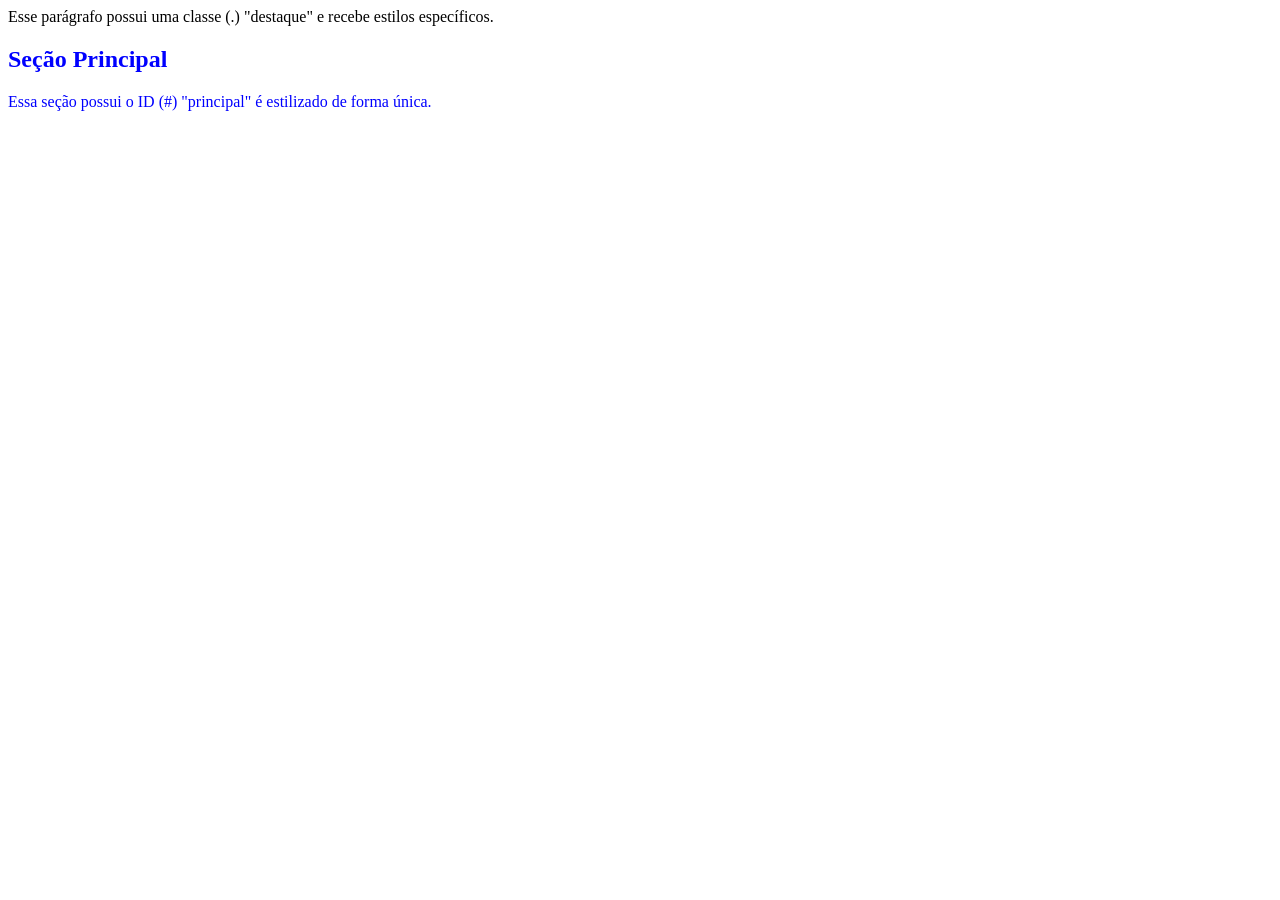
==== aula-07-css-inline-internal-external/02-css-internal/index.html @ 2d40a7b6 "Aula 07" ====
<!DOCTYPE html>
<html lang="pt-br">
<head>
    <meta charset ="UTF-8">
    <meta name="viewport" content="width=device-width, initial-scale=1.0
    <title>CSS Internal</title>

    <!-- aqui vai o CSS Internal -->

     <style>
        p{
            color: #f87575;
            font-size: 18px;
        }
        .destaque {
        background-color: blue;
        color: white;
        padding: 10px;
        border-left: 4px solid orange;
        }
        #principal {
            border: 2px solid orange;
            padding: 20px;
            margin: 20px;
        }
    </style>
</head>
<body>
     <h1>Demonstração de CSS internal</h1>
     <p>Este parágrafo é estilizado
         <br> através do CSS internal, definido no head.                
     </p>
     <p class="destaque">
        Esse parágrafo possui uma classe (.) "destaque" e recebe estilos específicos.
     </p>
     <section id="principal">
         <h2 style="color: blue;">Seção Principal</h2>
         <p style="color: blue;">Essa seção possui o ID (#) "principal" é estilizado de forma única.</p>
     </section>
</body>
</html>
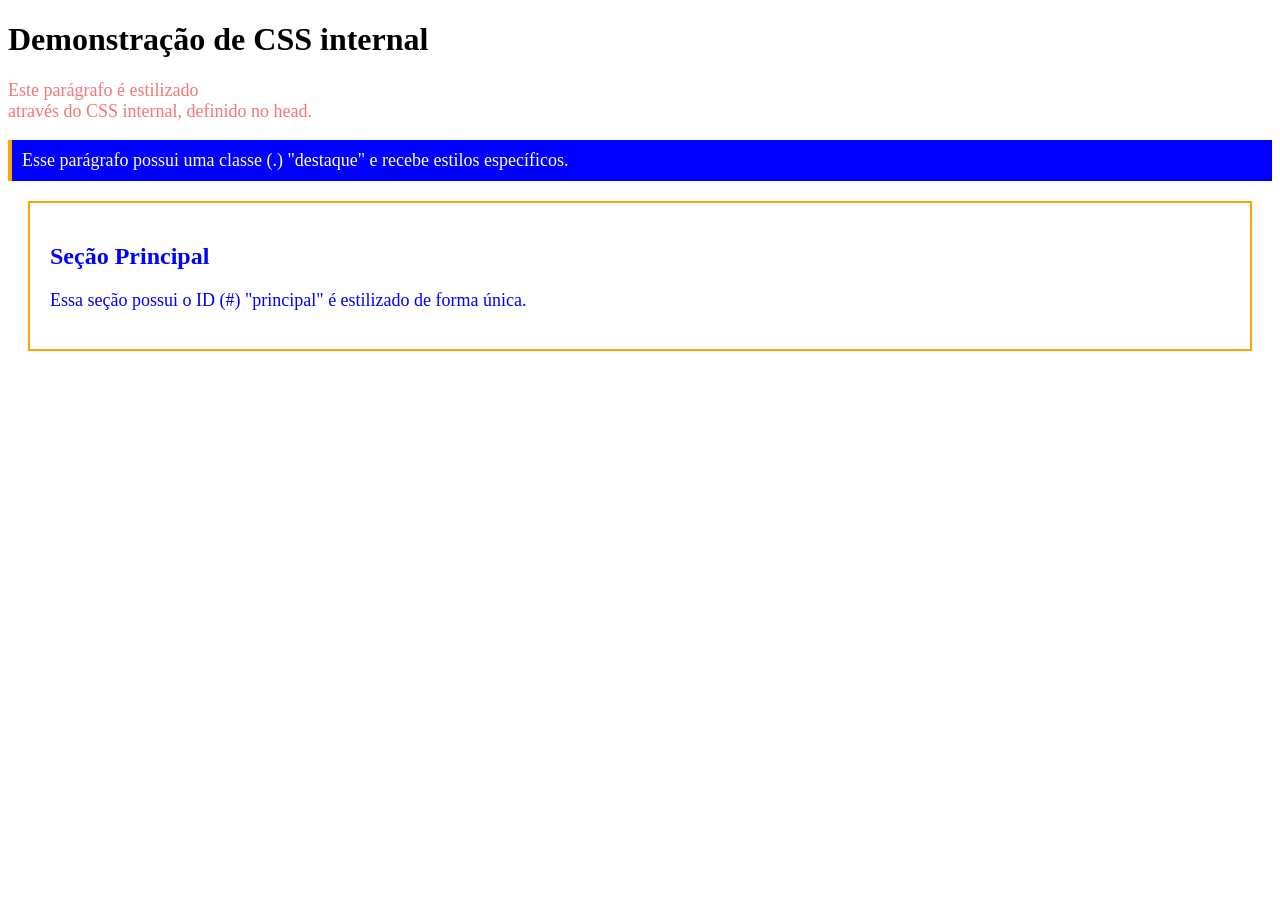
==== commit 205ca3ed: "Aula 08" ====
--- a/aula-07-css-inline-internal-external/02-css-internal/index.html
+++ b/aula-07-css-inline-internal-external/02-css-internal/index.html
@@ -1,23 +1,26 @@
 <!DOCTYPE html>
 <html lang="pt-br">
+
 <head>
-    <meta charset ="UTF-8">
-    <meta name="viewport" content="width=device-width, initial-scale=1.0
+    <meta charset="UTF-8">
+    <meta name="viewport" content="width=device-width, initial-scale=1.0">
     <title>CSS Internal</title>
 
     <!-- aqui vai o CSS Internal -->
 
-     <style>
-        p{
+    <style>
+        p {
             color: #f87575;
             font-size: 18px;
         }
+
         .destaque {
-        background-color: blue;
-        color: white;
-        padding: 10px;
-        border-left: 4px solid orange;
+            background-color: blue;
+            color: white;
+            padding: 10px;
+            border-left: 4px solid orange;
         }
+
         #principal {
             border: 2px solid orange;
             padding: 20px;
@@ -25,17 +28,23 @@
         }
     </style>
 </head>
+
 <body>
-     <h1>Demonstração de CSS internal</h1>
-     <p>Este parágrafo é estilizado
-         <br> através do CSS internal, definido no head.                
-     </p>
-     <p class="destaque">
+    <h1>Demonstração de CSS internal</h1>
+
+    <p>
+        Este parágrafo é estilizado
+        <br> através do CSS internal, definido no head.
+    </p>
+
+    <p class="destaque">
         Esse parágrafo possui uma classe (.) "destaque" e recebe estilos específicos.
-     </p>
-     <section id="principal">
-         <h2 style="color: blue;">Seção Principal</h2>
-         <p style="color: blue;">Essa seção possui o ID (#) "principal" é estilizado de forma única.</p>
-     </section>
+    </p>
+
+    <section id="principal">
+        <h2 style="color: blue;">Seção Principal</h2>
+        <p style="color: blue;">Essa seção possui o ID (#) "principal" é estilizado de forma única.</p>
+    </section>
 </body>
-</html>
+
+</html>
